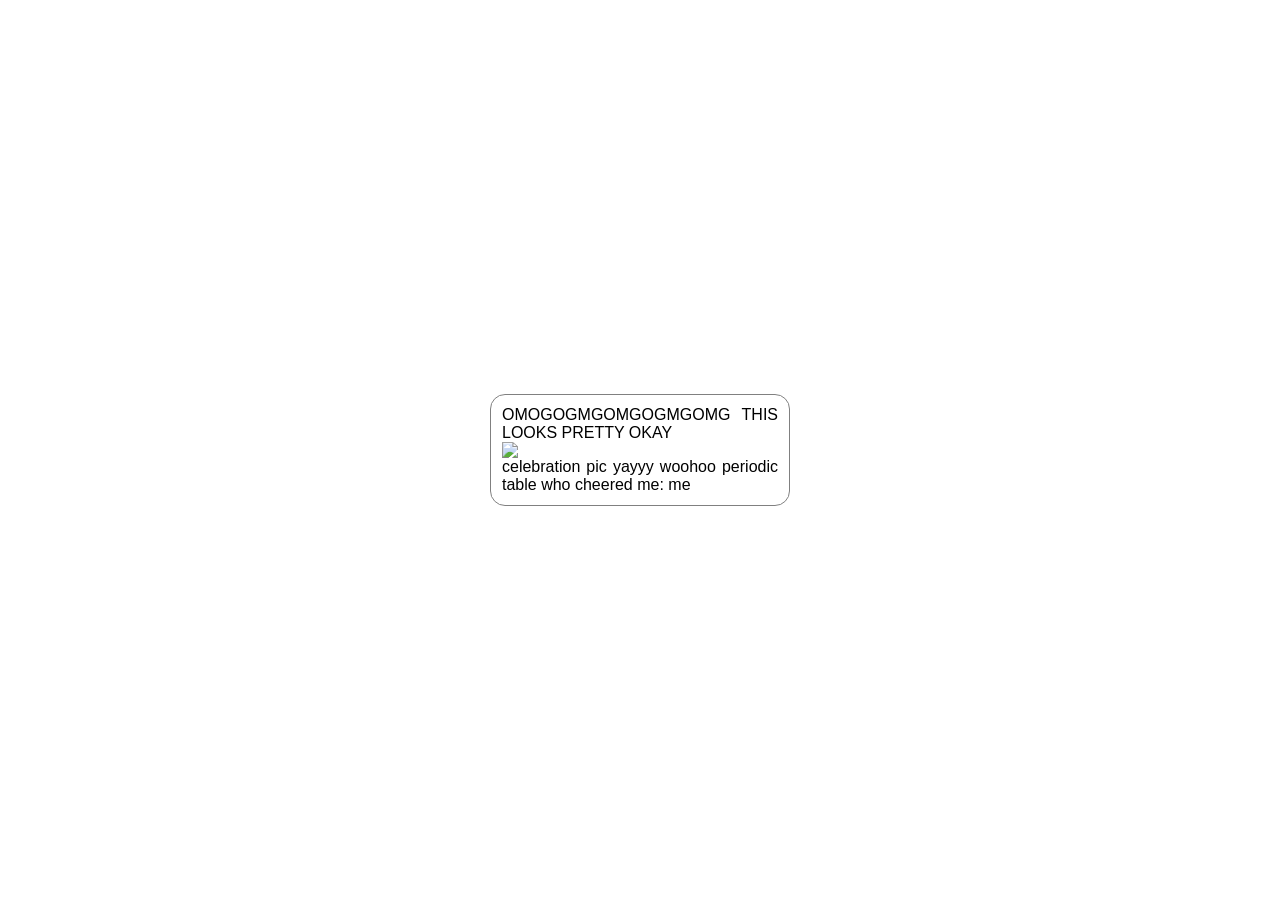
==== indeed.html @ 3f72fad9 "Update indeed.html" ====
<!DOCTYPE html>
<html lang="en">
<head>
    <meta charset="UTF-8">
    <meta name="viewport" content="width=device-width, initial-scale=1.0">
    <title>INDEED</title>
    <style>
@import url('https://fonts.googleapis.com/css2?family=Kosugi+Maru&display=swap');

html, body {
    height: 100%;
    margin: 0;
    padding: 0;
}

body {
    display: flex;
    justify-content: center;
    align-items: center;
    background-image: url('https://file.garden/ak5fWjXU_gvGsRJP/image.jpg');
    background-size: cover;
    background-position: center;
    background-repeat: no-repeat;
    background-attachment: fixed;
}

.box {
    width: 300px;
    padding: 11px;
    border: 1px solid grey;
    text-align: justify;
    box-sizing: border-box;
    font-family: "Kosugi Maru", sans-serif;
    background-color: white;
    font-weight: 400;
    font-style: normal;
    border-radius: 15px;
    border-image-slice: 7 7 7 7;
    border-image-width: 12px 12px 12px 12px;
    border-image-outset: 10px 10px 10px 10px;
    border-image-repeat: round round;
    border-image-source: url("https://file.garden/ak5fWjXU_gvGsRJP/gsi8ux.png");
    border-style: solid;
    clip-path: inset(-10px -10px -10px -10px round 15px);
}

.box img {
    max-width: 100%;
    height: auto;
    display: block;
}
    </style>
</head>
<body>
    <div class="box">
        OMOGOGMGOMGOGMGOMG THIS LOOKS PRETTY OKAY
        <img src="https://file.garden/ak5fWjXU_gvGsRJP/sharply%20on%20sp/963afaec3b1ed93799aa519612f410ee.jpg">
        celebration pic yayyy woohoo periodic table who cheered
        me: me
    </div>
</body>
</html>
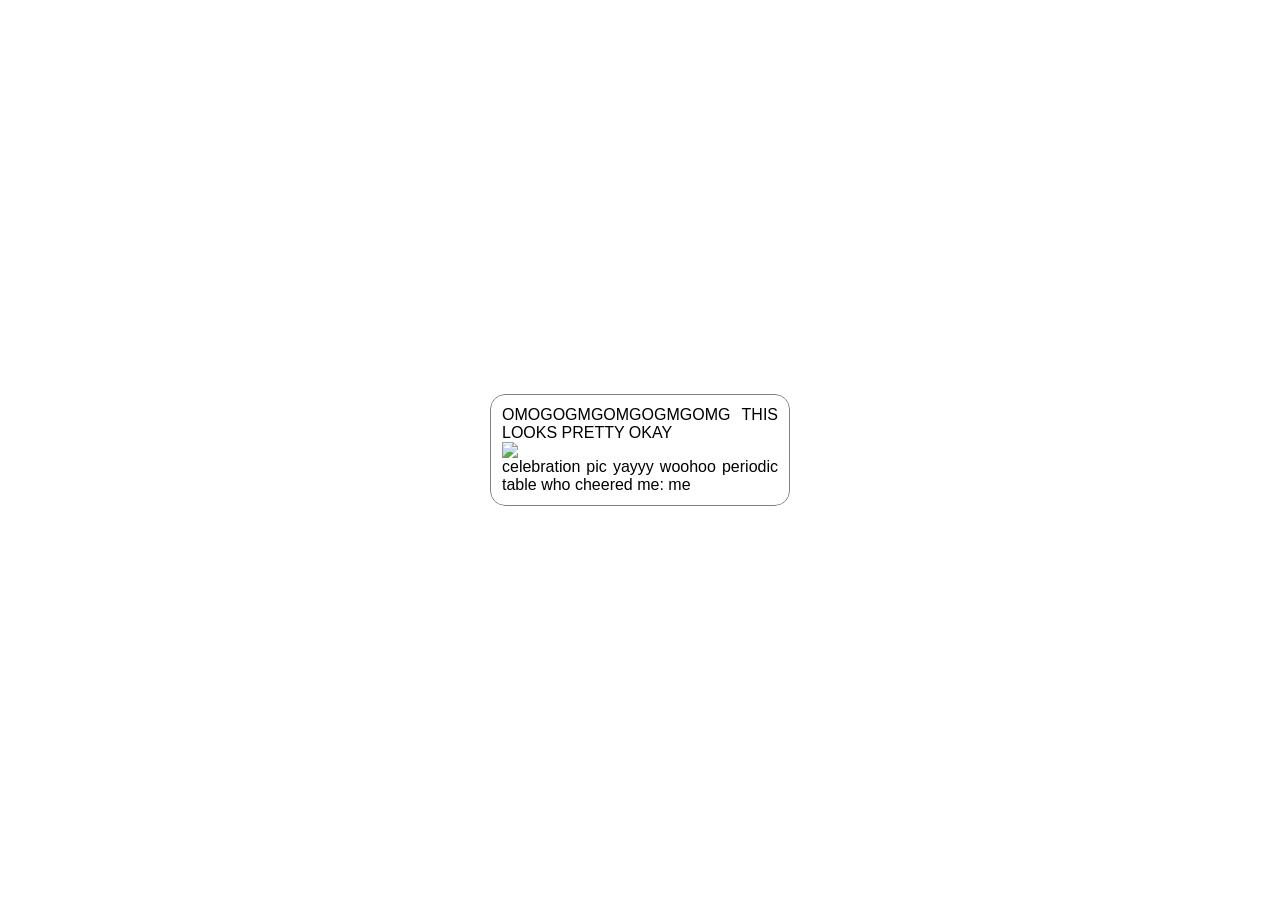
==== commit 6e93702e: "Update indeed.html" ====
--- a/indeed.html
+++ b/indeed.html
@@ -5,7 +5,7 @@
     <meta name="viewport" content="width=device-width, initial-scale=1.0">
     <title>INDEED</title>
     <style>
-@import url('https://fonts.googleapis.com/css2?family=Kosugi+Maru&display=swap');
+@import url('https://googleapis.com');
 
 html, body {
     height: 100%;
@@ -17,7 +17,7 @@
     display: flex;
     justify-content: center;
     align-items: center;
-    background-image: url('https://file.garden/ak5fWjXU_gvGsRJP/image.jpg');
+    background-image: url('https://file.garden');
     background-size: cover;
     background-position: center;
     background-repeat: no-repeat;
@@ -39,9 +39,12 @@
     border-image-width: 12px 12px 12px 12px;
     border-image-outset: 10px 10px 10px 10px;
     border-image-repeat: round round;
-    border-image-source: url("https://file.garden/ak5fWjXU_gvGsRJP/gsi8ux.png");
+    border-image-source: url("https://file.garden");
     border-style: solid;
-    clip-path: inset(-10px -10px -10px -10px round 15px);
+    
+    -webkit-mask-image: radial-gradient(circle, white 100%, transparent 100%);
+    mask-image: radial-gradient(circle, white 100%, transparent 100%);
+    background-clip: padding-box;
 }
 
 .box img {
@@ -54,7 +57,7 @@
 <body>
     <div class="box">
         OMOGOGMGOMGOGMGOMG THIS LOOKS PRETTY OKAY
-        <img src="https://file.garden/ak5fWjXU_gvGsRJP/sharply%20on%20sp/963afaec3b1ed93799aa519612f410ee.jpg">
+        <img src="https://file.garden">
         celebration pic yayyy woohoo periodic table who cheered
         me: me
     </div>
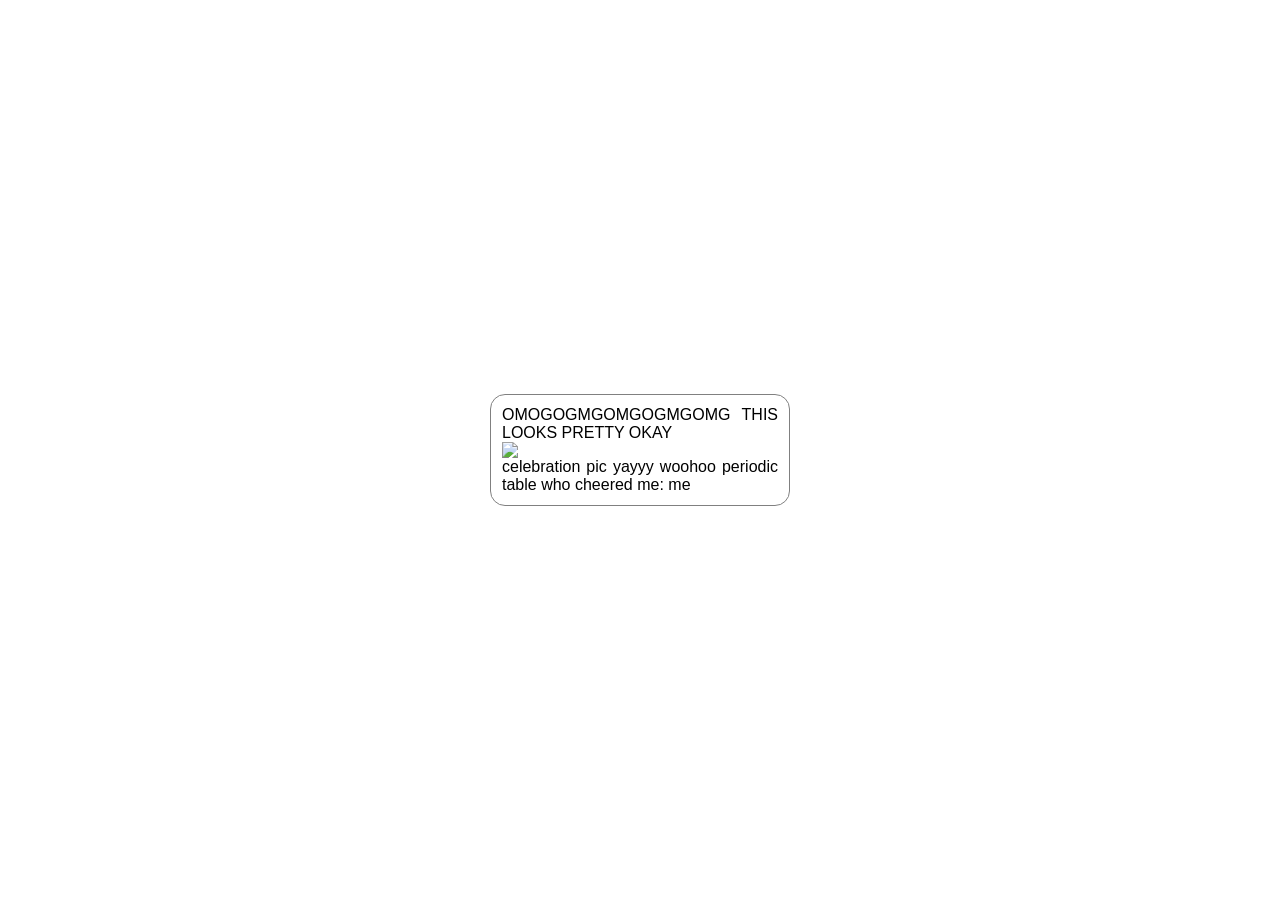
==== commit 3b33dfcb: "Update indeed.html" ====
--- a/indeed.html
+++ b/indeed.html
@@ -5,7 +5,7 @@
     <meta name="viewport" content="width=device-width, initial-scale=1.0">
     <title>INDEED</title>
     <style>
-@import url('https://googleapis.com');
+@import url('https://fonts.googleapis.com/css2?family=Kosugi+Maru&display=swap');
 
 html, body {
     height: 100%;
@@ -17,7 +17,7 @@
     display: flex;
     justify-content: center;
     align-items: center;
-    background-image: url('https://file.garden');
+    background-image: url('https://file.garden/ak5fWjXU_gvGsRJP/image.jpg');
     background-size: cover;
     background-position: center;
     background-repeat: no-repeat;
@@ -39,12 +39,10 @@
     border-image-width: 12px 12px 12px 12px;
     border-image-outset: 10px 10px 10px 10px;
     border-image-repeat: round round;
-    border-image-source: url("https://file.garden");
+    border-image-source: url("https://file.garden/ak5fWjXU_gvGsRJP/gsi8ux.png");
     border-style: solid;
     
-    -webkit-mask-image: radial-gradient(circle, white 100%, transparent 100%);
-    mask-image: radial-gradient(circle, white 100%, transparent 100%);
-    background-clip: padding-box;
+ clip-path: inset(-10px -10px -10px -10px round 15px)
 }
 
 .box img {
@@ -57,7 +55,7 @@
 <body>
     <div class="box">
         OMOGOGMGOMGOGMGOMG THIS LOOKS PRETTY OKAY
-        <img src="https://file.garden">
+        <img src="https://file.garden/ak5fWjXU_gvGsRJP/sharply%20on%20sp/963afaec3b1ed93799aa519612f410ee.jpg">
         celebration pic yayyy woohoo periodic table who cheered
         me: me
     </div>
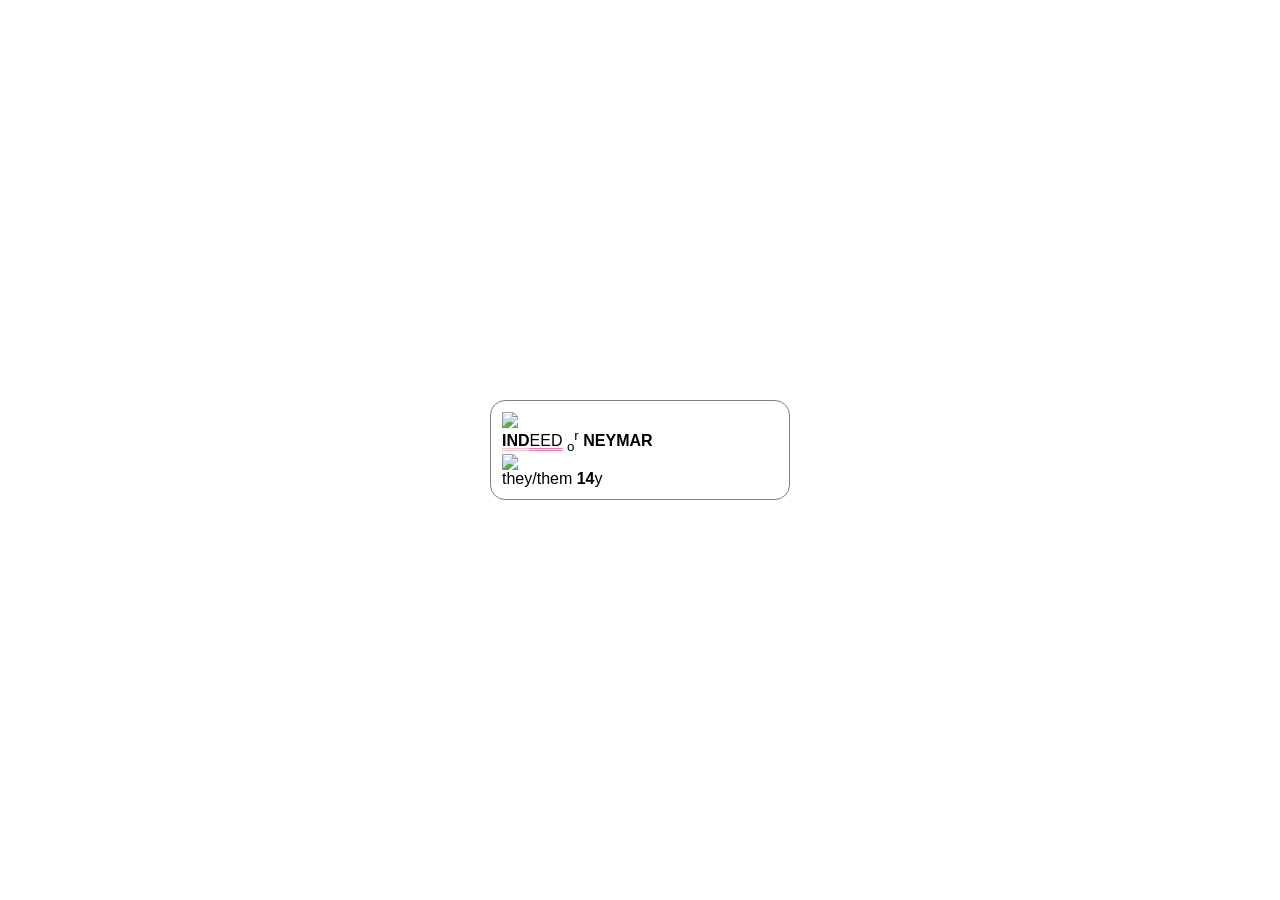
==== commit 0cad7af3: "wewewewe" ====
--- a/indeed.html
+++ b/indeed.html
@@ -54,10 +54,9 @@
 </head>
 <body>
     <div class="box">
-        OMOGOGMGOMGOGMGOMG THIS LOOKS PRETTY OKAY
-        <img src="https://file.garden/ak5fWjXU_gvGsRJP/sharply%20on%20sp/963afaec3b1ed93799aa519612f410ee.jpg">
-        celebration pic yayyy woohoo periodic table who cheered
-        me: me
+                <img src="https://64.media.tumblr.com/7efb66c1cfd9a4aea1812c6db90f2979/78d0b1a3bf1c7de3-4a/s400x600/2628de3256ea554d4de1db9e89998e308d57a64f.pnj">
+        <span><span style="text-decoration: double underline pink"><b>IND</b></span><span style="text-decoration: double underline #ff759f">EED</span></b></span> <sub>o</sub><sup>r</sup> <b>NEYMAR</b></span> <img src="https://64.media.tumblr.com/d2562d3fe26ae2f3f939538c2112cb8d/f032565b6e99eea7-65/s75x75_c1/6f7b18824dc01d0e2e5faed12bbf3caaa817f8a8.gif" width="67px"> they/them <b>14</b>y
+         
     </div>
 </body>
 </html>
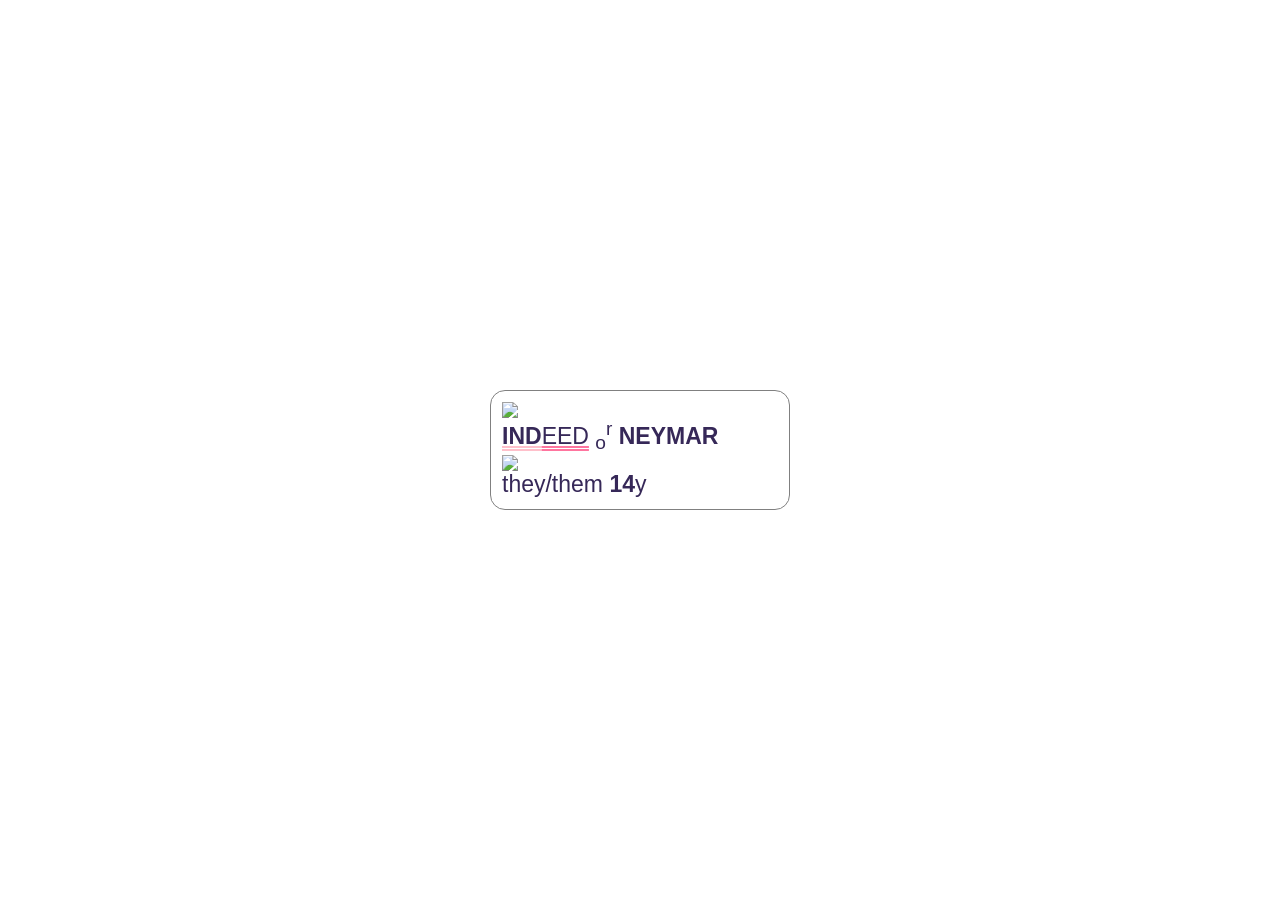
==== commit c6545b60: "Update indeed.html" ====
--- a/indeed.html
+++ b/indeed.html
@@ -34,6 +34,8 @@
     background-color: white;
     font-weight: 400;
     font-style: normal;
+    font-size: 23px;
+    color: #362858;
     border-radius: 15px;
     border-image-slice: 7 7 7 7;
     border-image-width: 12px 12px 12px 12px;
